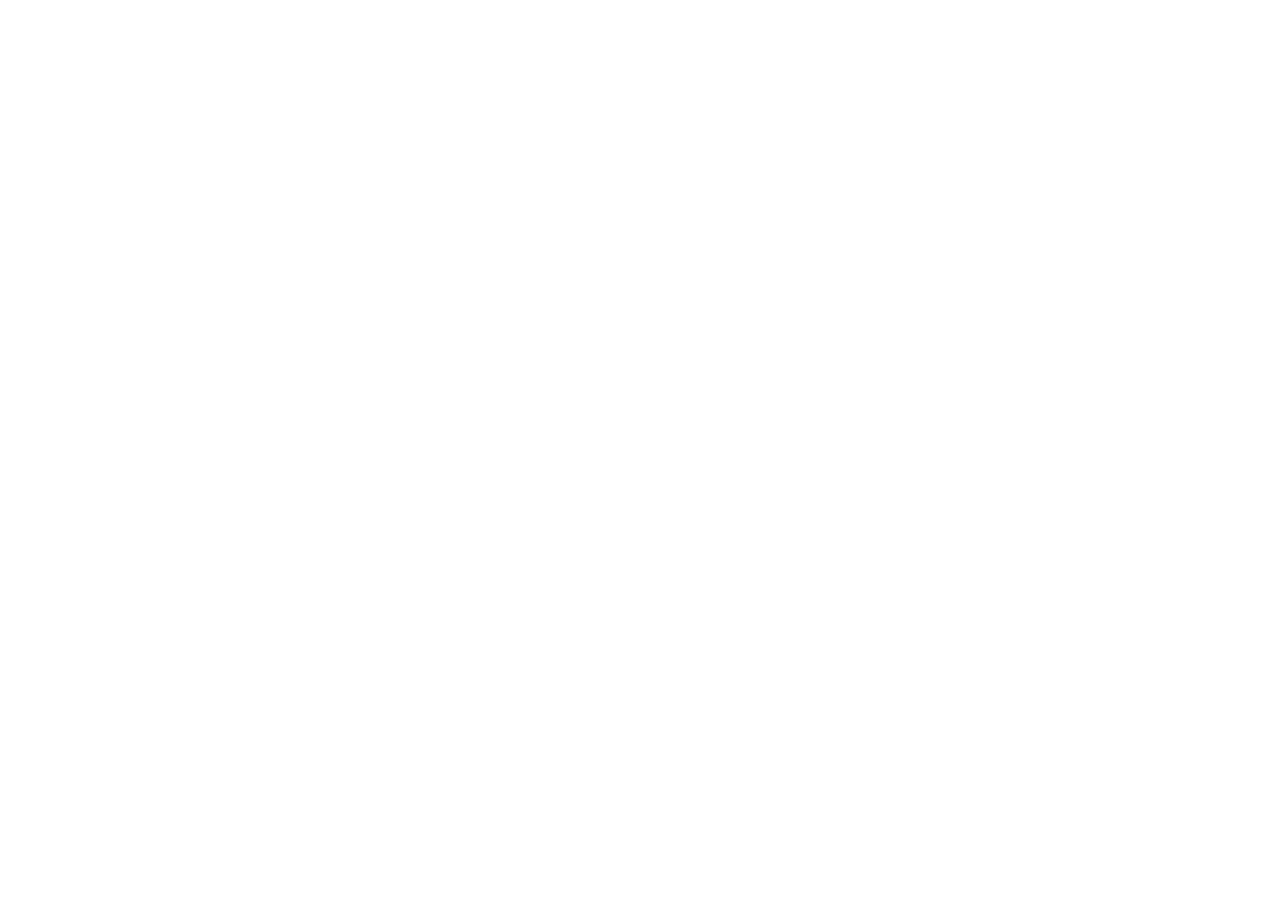
==== index.html @ 2bcd8fc2 "lista 16 numeri random creata, create le richieste numero all'utente" ====
<!DOCTYPE html>
<html lang="en" dir="ltr">
   <head>
      <meta charset="utf-8">
      <link rel="stylesheet" href="css/style.css">
      <title>CAMPO MINATO</title>
   </head>
   <body>





      <script type="text/javascript" src="js/script.js"></script>
   </body>
</html>
---- css/style.css ----
/* regole generali */
*{
   margin:0;
   padding:0;
   box-sizing: border-box;
}
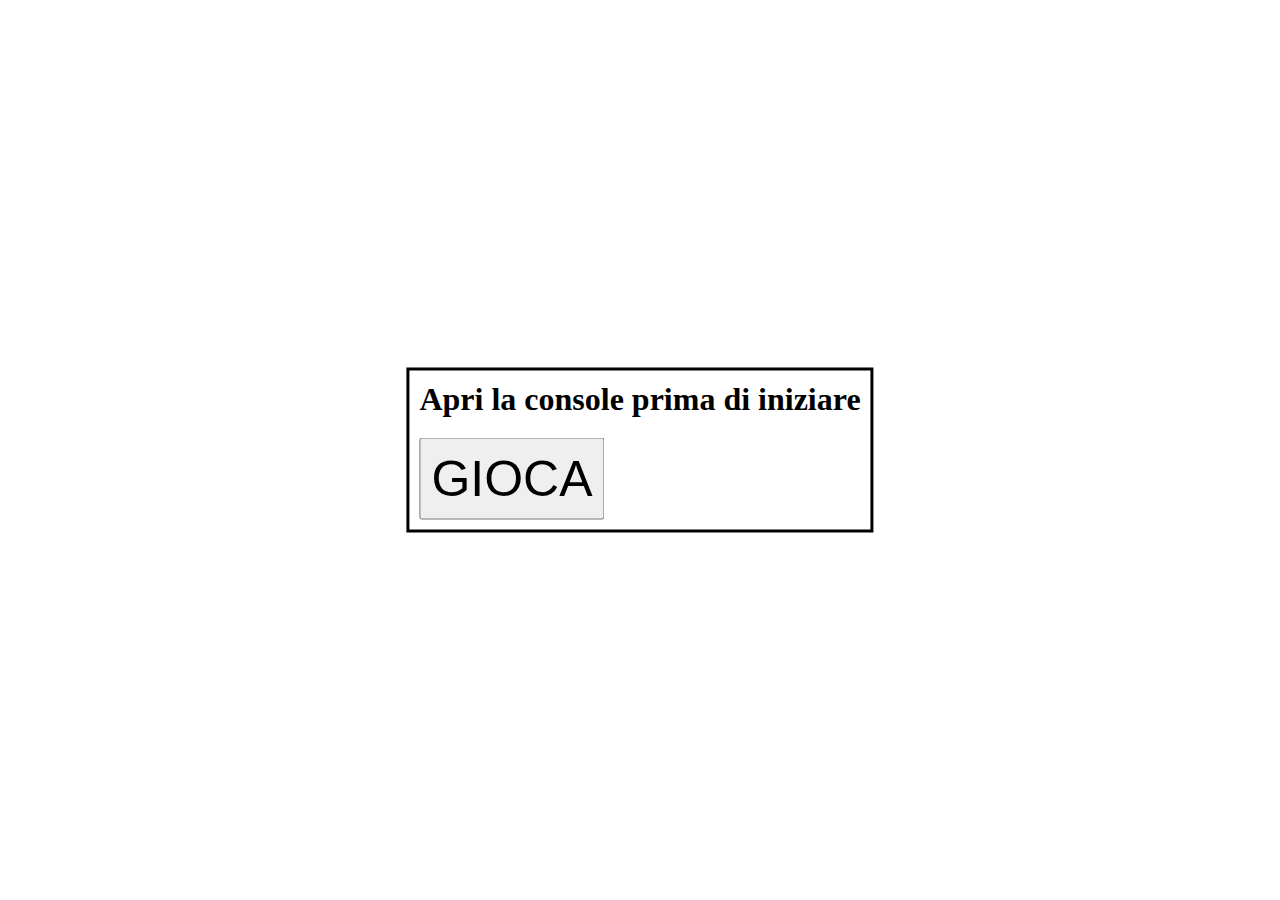
==== commit a2613cda: "Esercizio completato (console.log)" ====
--- a/index.html
+++ b/index.html
@@ -7,7 +7,11 @@
    </head>
    <body>
 
-
+      <!-- creato solo per fixare i mille bug del prompt riguardo la console, dando il tempo di aprirla -->
+      <div>
+         <h1>Apri la console prima di iniziare</h1>
+         <button id="gioca" type="button" name="button">GIOCA</button>
+      </div>
 
 
 
--- a/css/style.css
+++ b/css/style.css
@@ -4,3 +4,18 @@
    padding:0;
    box-sizing: border-box;
 }
+
+div{
+   position:absolute;
+   top: 50%;
+   left: 50%;
+   transform: translate(-50%, -50%);
+   border: 3px solid black;
+   padding: 10px;
+}
+
+#gioca{
+   padding: 10px;
+   font-size: 50px;
+   margin-top: 20px;
+}
